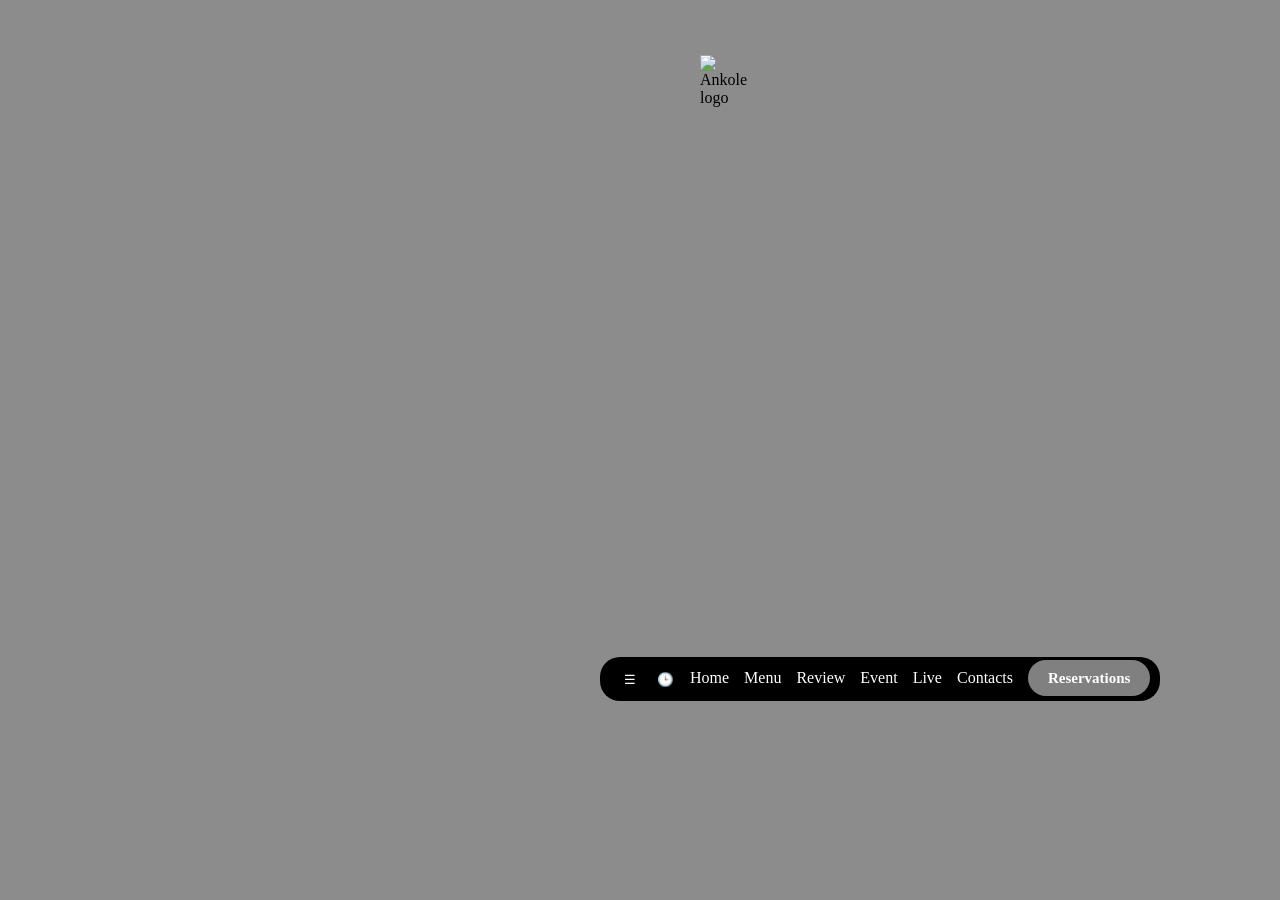
==== ankole/index.html @ 3d447483 "improved version of ankole" ====
<!DOCTYPE html>
<html lang="en">

<head>
    <meta charset="UTF-8">
    <meta name="viewport" content="width=device-width, initial-scale=1.0">
    <title>Ankole | Ankole practice</title>
    <link rel="stylesheet" href="https://cdnjs.cloudflare.com/ajax/libs/font-awesome/6.5.0/css/all.min.css">
    <link rel="stylesheet" href="ankole.css">
</head>

<body>
    <div class="container">
        <div class="child1">
            <div class="image-1">
                <img src="https://cdn.prod.website-files.com/65aa1f78e2380ad0548de50d/65c34fee7c31fcb2f8c3700b_001-p-2000.jpg" alt="Dining area">
                <div class="text">
                    <h1>Welcome</h1>
                </div>
            </div>
            <div class="image-2">
                <img src="https://cdn.prod.website-files.com/65aa1f78e2380ad0548de50d/65e5b8b549a7aac5dba0e7d3_ankole_kilimani_nightlife.jpg" alt="Kilimani at night">
                <div class="text">
                    <h1>Experience</h1>
                </div>
            </div>
            <div class="image-4">
                <img src="https://cdn.prod.website-files.com/65aa1f78e2380ad0548de50d/65c5f9644676e29dddf08c65_ankolegrill_t-bone-steak-2024-1.jpg" alt="T-bone steak">
                <div class="text">
                    <h1>Discover</h1>
                </div>
            </div>
            <div class="image-5">
                <img src="https://cdn.prod.website-files.com/65aa1f78e2380ad0548de50d/65c3b0c67153d0056443f31e_ankolegrill_escobar1.jpg" alt="Signature dish">
                <div class="text">
                    <h1>Taste</h1>
                </div>
            </div>
            <div class="image-6">
                <img src="https://cdn.prod.website-files.com/65aa1f78e2380ad0548de50d/65cb61d8c46dc657819e1cc2_ankolegrill_slider.jpg" alt="Grill platter">
                <div class="text">
                    <h1>Savour</h1>
                </div>
            </div>
        </div>
        <div class="child2">
            <div class="socials">
                <a href="#" class="instagram"><i class="fa-brands fa-instagram"></i></a>
                <a href="#" class="facebook"><i class="fa-brands fa-facebook"></i></a>
            </div>
            <img src="https://cdn.prod.website-files.com/65aa1f78e2380ad0548de50d/65c0b0524cdc940f7455af22_logo.svg" alt="Ankole logo">
            <footer>
                <ul class="navbar">
                    <li><button class="menu-toggle">☰</button></li>
                    <li><button class="clock">🕒</button></li>
                    <li><a href="index.html">Home</a></li>
                    <li><a href="branches.html">Menu</a></li>
                    <li><a href="review.html">Review</a></li>
                    <li><a href="event.html">Event</a></li>
                    <li><a href="live.html">Live</a></li>
                    <li><a href="contact.html">Contacts</a></li>
                    <li><a href="reservation.html" class="btn">Reservations</a></li>
                </ul>
                <a href="#" class="whatsapp"><i class="fa-brands fa-whatsapp"></i></a>
            </footer>
        </div>
    </div>

</body>

</html>
---- ankole/ankole.css ----
* {
    box-sizing: border-box;
    margin: 0;
    padding: 0;

}

.container {
    display: flex;
    height: 100vh;
    width: 100vw;
    position: relative;
    overflow: hidden;

}

.container::after {
    width: 100%;
    height: 100%;
    position: absolute;
    z-index: 5;
    content: "";
    background: rgba(0, 0, 0, 0.45);
}

.child1 {
    width: 100%;
    height: 100%;
    position: relative;


}

.image-1,
.image-2,
.image-6,
.image-4,
.image-5 {
    position: absolute;
    bottom: 0;
    top: 0;
    right: 0;
    left: 0;
    opacity: 0;
    animation-name: fade;
    animation-duration: 25s;
    animation-timing-function: ease;
    animation-fill-mode: forwards;
    animation-iteration-count: infinite;
}

.image-1 img,
.image-2 img,
.image-6 img,
.image-4 img,
.image-5 img {
    width: 100%;
    height: 100%;
    object-fit: cover;
}


.image-1 {
    animation-delay: 0s;
}

.image-2 {
    animation-delay: 5s;

}

.image-4 {
    animation-delay: 10s;
}

.image-5 {
    animation-delay: 15s;
}

.image-6 {
    animation-delay: 20s;
}

.text {
    color: white;
    font-size: 40px;
    position: absolute;
    top: 50%;
    left: 40%;
    align-items: center;

}

.child2 {
    width: 0;
    height: 0;
    position: absolute;
    bottom: 0;
    top: 0;
    right: 0;
    left: 0;
    z-index: 17;

}

.child2 .socials {
    display: flex;
    justify-content: flex-end;
    gap: 10px;
    padding: 20px;
    margin-left: 110rem;

}

.socials a {
    text-decoration: none;
    font-size: 0.75rem;
    border-radius: 50%;
    transition: opacity 0.3s, color 0.3s;
    
}

.socials a:hover {
    border-color: gold;
    color: gold;
}

.child2>img {
    margin-left: 700px;

}

.navbar {
    background-color: black;
    border-radius: 20px;
    width: 560px;
    display: flex;
    gap: 15px;
    margin-left: 600px;
    margin-top: 550px;
    padding: 12px 20px;
    border: none;
    list-style: none;

}

.navbar a {
    color: white;
    text-decoration: none;
    transition: opacity 0.3s, color 0.2s;
}

.navbar a:hover {
    color: gold;
}

.btn {
    background-color: gray;
    color: black;
    border: none;
    padding: 10px 20px;
    border-radius: 25px;
    font-weight: bold;
    font-size: 15px;
    transition: color 0.3s, background-color 0.3s;
}

.btn:hover {
    color: gold;
    background: bisque;

}
.whatsapp{
    margin-left: 112rem;
}

.whatsapp a {
    color: white;
    text-decoration: none;
    background: gold;
    border-radius: 20px;
    position: absolute;
    transition: opacity 0.3s;
    bottom: 40px;
    right: 40px;
}

.menu-toggle,
.clock {
    width: 20px;
    height: 20px;
    color: white;
    background-color: black;
    border: none;
    cursor: pointer;

}


@keyframes fade {
    0% {
        opacity: 0;
    }

    5% {
        opacity: 1;
    }

    20% {
        opacity: 1;
    }

    25% {
        opacity: 0;
    }

    100% {
        opacity: 0;
    }
}
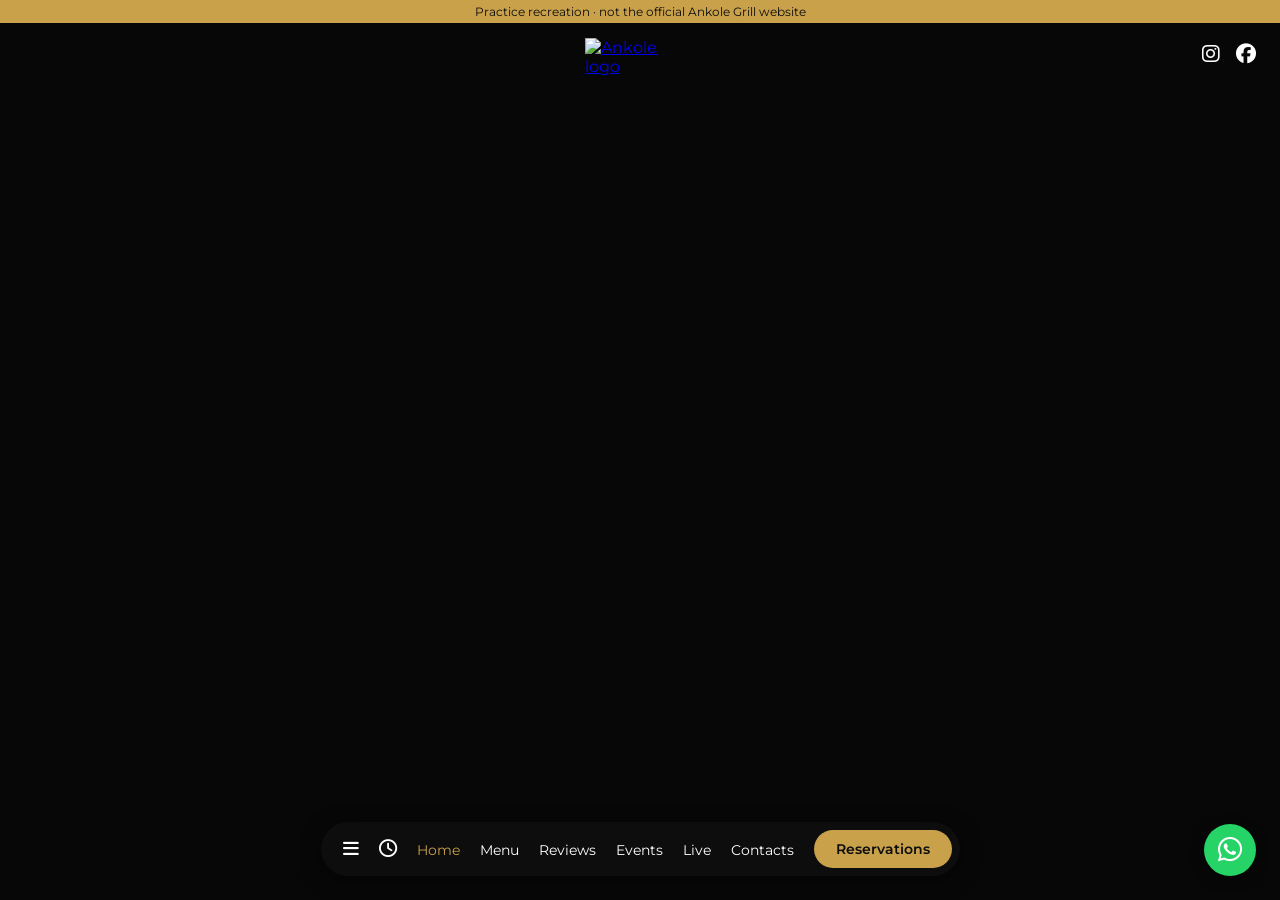
==== commit 6948119d: "Complete the Ankole recreation: responsive layout, new pages, menu, slider and gallery" ====
--- a/ankole/index.html
+++ b/ankole/index.html
@@ -4,68 +4,87 @@
 <head>
     <meta charset="UTF-8">
     <meta name="viewport" content="width=device-width, initial-scale=1.0">
-    <title>Ankole | Ankole practice</title>
+    <title>Home | Ankole practice</title>
+    <link rel="preconnect" href="https://fonts.googleapis.com">
+    <link rel="preconnect" href="https://fonts.gstatic.com" crossorigin>
+    <link rel="stylesheet" href="https://fonts.googleapis.com/css2?family=Cormorant+Garamond:ital,wght@0,500;0,600;1,500&family=Montserrat:wght@400;600&display=swap">
     <link rel="stylesheet" href="https://cdnjs.cloudflare.com/ajax/libs/font-awesome/6.5.0/css/all.min.css">
+    <link rel="stylesheet" href="style.css">
     <link rel="stylesheet" href="ankole.css">
 </head>
 
 <body>
-    <div class="container">
-        <div class="child1">
-            <div class="image-1">
-                <img src="https://cdn.prod.website-files.com/65aa1f78e2380ad0548de50d/65c34fee7c31fcb2f8c3700b_001-p-2000.jpg" alt="Dining area">
-                <div class="text">
-                    <h1>Welcome</h1>
-                </div>
-            </div>
-            <div class="image-2">
-                <img src="https://cdn.prod.website-files.com/65aa1f78e2380ad0548de50d/65e5b8b549a7aac5dba0e7d3_ankole_kilimani_nightlife.jpg" alt="Kilimani at night">
-                <div class="text">
-                    <h1>Experience</h1>
-                </div>
-            </div>
-            <div class="image-4">
-                <img src="https://cdn.prod.website-files.com/65aa1f78e2380ad0548de50d/65c5f9644676e29dddf08c65_ankolegrill_t-bone-steak-2024-1.jpg" alt="T-bone steak">
-                <div class="text">
-                    <h1>Discover</h1>
-                </div>
-            </div>
-            <div class="image-5">
-                <img src="https://cdn.prod.website-files.com/65aa1f78e2380ad0548de50d/65c3b0c67153d0056443f31e_ankolegrill_escobar1.jpg" alt="Signature dish">
-                <div class="text">
-                    <h1>Taste</h1>
-                </div>
-            </div>
-            <div class="image-6">
-                <img src="https://cdn.prod.website-files.com/65aa1f78e2380ad0548de50d/65cb61d8c46dc657819e1cc2_ankolegrill_slider.jpg" alt="Grill platter">
-                <div class="text">
-                    <h1>Savour</h1>
-                </div>
-            </div>
+    <div class="practice-note">Practice recreation · not the official Ankole Grill website</div>
+
+    <header class="site-header">
+        <a href="index.html" class="logo"><img src="https://cdn.prod.website-files.com/65aa1f78e2380ad0548de50d/65c0b0524cdc940f7455af22_logo.svg" alt="Ankole logo"></a>
+        <div class="socials">
+            <a href="https://www.instagram.com/ankolegrill/" class="instagram" aria-label="Instagram"><i class="fa-brands fa-instagram"></i></a>
+            <a href="https://www.facebook.com/ankolegrill" class="facebook" aria-label="Facebook"><i class="fa-brands fa-facebook"></i></a>
         </div>
-        <div class="child2">
-            <div class="socials">
-                <a href="#" class="instagram"><i class="fa-brands fa-instagram"></i></a>
-                <a href="#" class="facebook"><i class="fa-brands fa-facebook"></i></a>
-            </div>
-            <img src="https://cdn.prod.website-files.com/65aa1f78e2380ad0548de50d/65c0b0524cdc940f7455af22_logo.svg" alt="Ankole logo">
-            <footer>
-                <ul class="navbar">
-                    <li><button class="menu-toggle">☰</button></li>
-                    <li><button class="clock">🕒</button></li>
-                    <li><a href="index.html">Home</a></li>
-                    <li><a href="branches.html">Menu</a></li>
-                    <li><a href="review.html">Review</a></li>
-                    <li><a href="event.html">Event</a></li>
-                    <li><a href="live.html">Live</a></li>
-                    <li><a href="contact.html">Contacts</a></li>
-                    <li><a href="reservation.html" class="btn">Reservations</a></li>
-                </ul>
-                <a href="#" class="whatsapp"><i class="fa-brands fa-whatsapp"></i></a>
-            </footer>
+    </header>
+
+    <main class="container">
+        <div class="slide">
+            <img src="https://cdn.prod.website-files.com/65aa1f78e2380ad0548de50d/65c34fee7c31fcb2f8c3700b_001-p-2000.jpg" alt="Ankole dining area">
+            <div class="text"><h1>Welcome</h1></div>
         </div>
+        <div class="slide">
+            <img src="https://cdn.prod.website-files.com/65aa1f78e2380ad0548de50d/65e5b8b549a7aac5dba0e7d3_ankole_kilimani_nightlife.jpg" alt="Ankole Kilimani at night">
+            <div class="text"><h1>Discover</h1></div>
+        </div>
+        <div class="slide">
+            <img src="https://cdn.prod.website-files.com/65aa1f78e2380ad0548de50d/65c5f9644676e29dddf08c65_ankolegrill_t-bone-steak-2024-1.jpg" alt="T-bone steak">
+            <div class="text"><h1>Experience</h1></div>
+        </div>
+        <div class="slide">
+            <img src="https://cdn.prod.website-files.com/65aa1f78e2380ad0548de50d/65c3b0c67153d0056443f31e_ankolegrill_escobar1.jpg" alt="Signature dish">
+            <div class="text"><h1>Taste</h1></div>
+        </div>
+        <div class="slide">
+            <img src="https://cdn.prod.website-files.com/65aa1f78e2380ad0548de50d/65cb61d8c46dc657819e1cc2_ankolegrill_slider.jpg" alt="Grill platter">
+            <div class="text"><h1>Savour</h1></div>
+        </div>
+    </main>
+
+    <nav class="menu-panel" id="menu-panel">
+        <button class="close-btn" aria-label="Close menu"><i class="fa-solid fa-xmark"></i></button>
+        <ul>
+            <li><a href="index.html" class="active">Home</a></li>
+            <li><a href="story.html">Our Story</a></li>
+            <li><a href="branches.html">Menu</a></li>
+            <li><a href="review.html">Reviews</a></li>
+            <li><a href="careers.html">Careers</a></li>
+            <li><a href="event.html">Events</a></li>
+            <li><a href="gallery.html">Gallery</a></li>
+            <li><a href="live.html">Live</a></li>
+            <li><a href="contact.html">Contacts</a></li>
+        </ul>
+    </nav>
+
+    <div class="hours-panel" id="hours-panel">
+        <h3>Opening Hours</h3>
+        <p><strong>Kitisuru</strong><br>Mon - Sun: 9.00am - 11.00pm</p>
+        <p><strong>Kilimani</strong><br>Mon - Sun: 7.30am - 11.00pm</p>
     </div>
 
+    <footer class="bottom-bar">
+        <ul class="navbar">
+            <li><button class="menu-toggle" aria-label="Open menu"><i class="fa-solid fa-bars"></i></button></li>
+            <li><button class="clock" aria-label="Opening hours"><i class="fa-regular fa-clock"></i></button></li>
+            <li class="nav-link"><a href="index.html" class="active">Home</a></li>
+            <li class="nav-link"><a href="branches.html">Menu</a></li>
+            <li class="nav-link"><a href="review.html">Reviews</a></li>
+            <li class="nav-link"><a href="event.html">Events</a></li>
+            <li class="nav-link"><a href="live.html">Live</a></li>
+            <li class="nav-link"><a href="contact.html">Contacts</a></li>
+            <li><a href="reservation.html" class="btn">Reservations</a></li>
+        </ul>
+    </footer>
+
+    <a href="#" class="whatsapp" aria-label="WhatsApp"><i class="fa-brands fa-whatsapp"></i></a>
+
+    <script src="script.js"></script>
 </body>
 
-</html>+</html>
--- a/ankole/style.css
+++ b/ankole/style.css
@@ -0,0 +1,289 @@
+* {
+    box-sizing: border-box;
+    margin: 0;
+    padding: 0;
+}
+
+:root {
+    --gold: #c9a14a;
+    --black: #0d0d0d;
+    --white: #ffffff;
+    --grey: #b5b5b5;
+    --serif: "Cormorant Garamond", Georgia, serif;
+    --sans: "Montserrat", Arial, sans-serif;
+}
+
+body {
+    font-family: var(--sans);
+    background-color: var(--black);
+    color: var(--white);
+    min-height: 100vh;
+}
+
+h1,
+h2,
+h3 {
+    font-family: var(--serif);
+    font-weight: 600;
+}
+
+img {
+    display: block;
+    max-width: 100%;
+}
+
+.tagline {
+    font-family: var(--serif);
+    font-style: italic;
+    color: var(--gold);
+    font-size: 32px;
+}
+
+.practice-note {
+    position: fixed;
+    top: 0;
+    left: 0;
+    right: 0;
+    z-index: 60;
+    background-color: var(--gold);
+    color: var(--black);
+    text-align: center;
+    font-size: 12px;
+    padding: 4px 10px;
+}
+
+.site-header {
+    position: fixed;
+    top: 22px;
+    left: 0;
+    right: 0;
+    z-index: 50;
+    display: flex;
+    justify-content: center;
+    padding: 16px 24px;
+    pointer-events: none;
+}
+
+.site-header .logo {
+    pointer-events: auto;
+}
+
+.site-header .logo img {
+    width: 110px;
+}
+
+.socials {
+    position: absolute;
+    top: 20px;
+    right: 24px;
+    display: flex;
+    gap: 16px;
+    pointer-events: auto;
+}
+
+.socials a {
+    color: var(--white);
+    font-size: 20px;
+    text-decoration: none;
+    transition: color 0.3s;
+}
+
+.socials a:hover {
+    color: var(--gold);
+}
+
+.bottom-bar {
+    position: fixed;
+    bottom: 24px;
+    left: 0;
+    right: 0;
+    z-index: 50;
+    display: flex;
+    justify-content: center;
+    padding: 0 16px;
+    pointer-events: none;
+}
+
+.navbar {
+    list-style: none;
+    display: flex;
+    align-items: center;
+    gap: 20px;
+    background-color: var(--black);
+    border-radius: 40px;
+    padding: 8px 8px 8px 22px;
+    box-shadow: 0 4px 20px rgba(0, 0, 0, 0.5);
+    pointer-events: auto;
+}
+
+.navbar a {
+    color: var(--white);
+    text-decoration: none;
+    font-size: 14px;
+    transition: color 0.2s;
+}
+
+.navbar a:hover,
+.navbar a.active {
+    color: var(--gold);
+}
+
+.menu-toggle,
+.clock {
+    background: none;
+    border: none;
+    color: var(--white);
+    font-size: 18px;
+    cursor: pointer;
+    transition: color 0.2s;
+}
+
+.menu-toggle:hover,
+.clock:hover {
+    color: var(--gold);
+}
+
+.btn,
+.navbar a.btn {
+    display: inline-block;
+    background-color: var(--gold);
+    color: var(--black);
+    padding: 10px 22px;
+    border-radius: 30px;
+    font-weight: 600;
+    text-decoration: none;
+    transition: background-color 0.3s;
+}
+
+.btn:hover,
+.navbar a.btn:hover {
+    background-color: var(--white);
+    color: var(--black);
+}
+
+.whatsapp {
+    position: fixed;
+    right: 24px;
+    bottom: 24px;
+    z-index: 50;
+    width: 52px;
+    height: 52px;
+    border-radius: 50%;
+    background-color: #25d366;
+    color: var(--white);
+    display: flex;
+    align-items: center;
+    justify-content: center;
+    font-size: 28px;
+    text-decoration: none;
+    box-shadow: 0 4px 14px rgba(0, 0, 0, 0.4);
+}
+
+.menu-panel {
+    position: fixed;
+    inset: 0;
+    z-index: 70;
+    background-color: rgba(13, 13, 13, 0.97);
+    display: flex;
+    align-items: center;
+    justify-content: center;
+    opacity: 0;
+    visibility: hidden;
+    transition: opacity 0.3s, visibility 0.3s;
+}
+
+.menu-panel.open {
+    opacity: 1;
+    visibility: visible;
+}
+
+.menu-panel ul {
+    list-style: none;
+    text-align: center;
+}
+
+.menu-panel li {
+    margin: 8px 0;
+}
+
+.menu-panel a {
+    font-family: var(--serif);
+    font-size: 40px;
+    color: var(--white);
+    text-decoration: none;
+    transition: color 0.2s;
+}
+
+.menu-panel a:hover,
+.menu-panel a.active {
+    color: var(--gold);
+}
+
+.close-btn {
+    position: absolute;
+    top: 44px;
+    right: 28px;
+    background: none;
+    border: none;
+    color: var(--white);
+    font-size: 32px;
+    cursor: pointer;
+}
+
+.hours-panel {
+    position: fixed;
+    bottom: 96px;
+    left: 50%;
+    transform: translateX(-50%);
+    z-index: 55;
+    width: min(320px, 90vw);
+    background-color: var(--black);
+    border: 1px solid var(--gold);
+    border-radius: 16px;
+    padding: 20px 28px;
+    text-align: center;
+    display: none;
+}
+
+.hours-panel.open {
+    display: block;
+}
+
+.hours-panel h3 {
+    color: var(--gold);
+    font-size: 26px;
+    margin-bottom: 12px;
+}
+
+.hours-panel p {
+    font-size: 14px;
+    line-height: 1.6;
+    margin-bottom: 8px;
+}
+
+@media (max-width: 1000px) {
+    .navbar .nav-link {
+        display: none;
+    }
+
+    .whatsapp {
+        width: 46px;
+        height: 46px;
+        font-size: 24px;
+    }
+}
+
+@media (max-width: 600px) {
+    .site-header .logo img {
+        width: 80px;
+    }
+
+    .socials {
+        top: 14px;
+        right: 16px;
+    }
+
+    .menu-panel a {
+        font-size: 32px;
+    }
+}
--- a/ankole/ankole.css
+++ b/ankole/ankole.css
@@ -1,201 +1,60 @@
-* {
-    box-sizing: border-box;
-    margin: 0;
-    padding: 0;
-
-}
-
 .container {
-    display: flex;
+    position: relative;
     height: 100vh;
-    width: 100vw;
-    position: relative;
+    width: 100%;
     overflow: hidden;
-
 }
 
 .container::after {
-    width: 100%;
-    height: 100%;
+    content: "";
     position: absolute;
+    inset: 0;
     z-index: 5;
-    content: "";
     background: rgba(0, 0, 0, 0.45);
 }
 
-.child1 {
-    width: 100%;
-    height: 100%;
-    position: relative;
-
-
+.slide {
+    position: absolute;
+    inset: 0;
+    opacity: 0;
+    animation: fade 25s ease infinite;
 }
 
-.image-1,
-.image-2,
-.image-6,
-.image-4,
-.image-5 {
-    position: absolute;
-    bottom: 0;
-    top: 0;
-    right: 0;
-    left: 0;
-    opacity: 0;
-    animation-name: fade;
-    animation-duration: 25s;
-    animation-timing-function: ease;
-    animation-fill-mode: forwards;
-    animation-iteration-count: infinite;
-}
-
-.image-1 img,
-.image-2 img,
-.image-6 img,
-.image-4 img,
-.image-5 img {
+.slide img {
     width: 100%;
     height: 100%;
     object-fit: cover;
 }
 
-
-.image-1 {
-    animation-delay: 0s;
+.slide:nth-child(2) {
+    animation-delay: 5s;
 }
 
-.image-2 {
-    animation-delay: 5s;
-
-}
-
-.image-4 {
+.slide:nth-child(3) {
     animation-delay: 10s;
 }
 
-.image-5 {
+.slide:nth-child(4) {
     animation-delay: 15s;
 }
 
-.image-6 {
+.slide:nth-child(5) {
     animation-delay: 20s;
 }
 
 .text {
-    color: white;
-    font-size: 40px;
     position: absolute;
-    top: 50%;
-    left: 40%;
+    inset: 0;
+    z-index: 6;
+    display: flex;
     align-items: center;
-
+    justify-content: center;
 }
 
-.child2 {
-    width: 0;
-    height: 0;
-    position: absolute;
-    bottom: 0;
-    top: 0;
-    right: 0;
-    left: 0;
-    z-index: 17;
-
+.text h1 {
+    font-size: clamp(56px, 11vw, 140px);
+    letter-spacing: 4px;
 }
-
-.child2 .socials {
-    display: flex;
-    justify-content: flex-end;
-    gap: 10px;
-    padding: 20px;
-    margin-left: 110rem;
-
-}
-
-.socials a {
-    text-decoration: none;
-    font-size: 0.75rem;
-    border-radius: 50%;
-    transition: opacity 0.3s, color 0.3s;
-    
-}
-
-.socials a:hover {
-    border-color: gold;
-    color: gold;
-}
-
-.child2>img {
-    margin-left: 700px;
-
-}
-
-.navbar {
-    background-color: black;
-    border-radius: 20px;
-    width: 560px;
-    display: flex;
-    gap: 15px;
-    margin-left: 600px;
-    margin-top: 550px;
-    padding: 12px 20px;
-    border: none;
-    list-style: none;
-
-}
-
-.navbar a {
-    color: white;
-    text-decoration: none;
-    transition: opacity 0.3s, color 0.2s;
-}
-
-.navbar a:hover {
-    color: gold;
-}
-
-.btn {
-    background-color: gray;
-    color: black;
-    border: none;
-    padding: 10px 20px;
-    border-radius: 25px;
-    font-weight: bold;
-    font-size: 15px;
-    transition: color 0.3s, background-color 0.3s;
-}
-
-.btn:hover {
-    color: gold;
-    background: bisque;
-
-}
-.whatsapp{
-    margin-left: 112rem;
-}
-
-.whatsapp a {
-    color: white;
-    text-decoration: none;
-    background: gold;
-    border-radius: 20px;
-    position: absolute;
-    transition: opacity 0.3s;
-    bottom: 40px;
-    right: 40px;
-}
-
-.menu-toggle,
-.clock {
-    width: 20px;
-    height: 20px;
-    color: white;
-    background-color: black;
-    border: none;
-    cursor: pointer;
-
-}
-
 
 @keyframes fade {
     0% {
@@ -217,4 +76,4 @@
     100% {
         opacity: 0;
     }
-}+}
